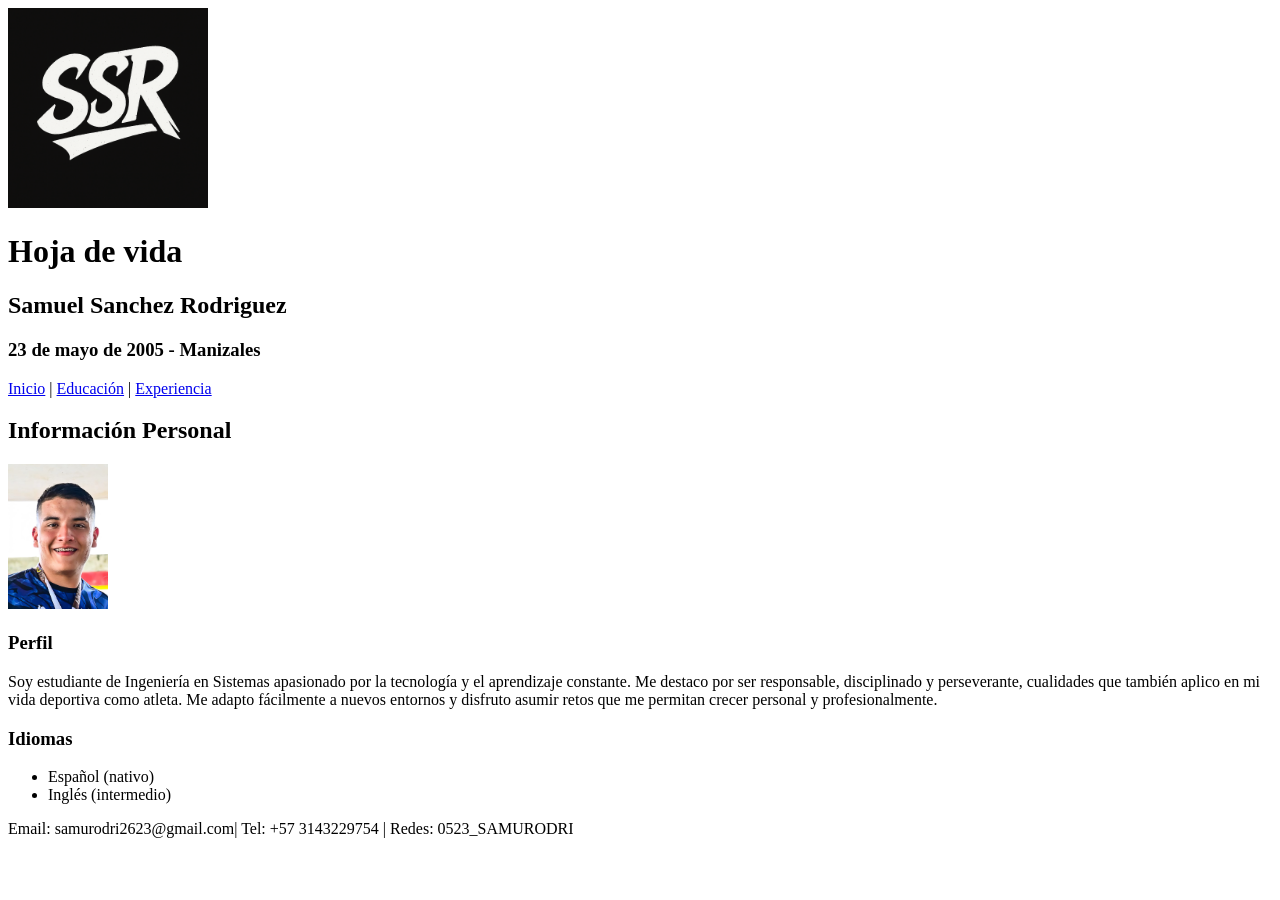
==== index.html @ 2e8f73bb "Prog4" ====
<!DOCTYPE html>
<html lang="es">
<head>
  <meta charset="UTF-8">
  <meta name="viewport" content="width =device-width, initial-scale=1"/>
  <title> Hoja de vida</title>
</head>
<body>
  <!-- Logo -->
  <img src="assets/logo.jpg" alt="Logo samu" width="200">

  <!-- Título -->
  <h1>Hoja de vida</h1>

  <!-- Datos personales -->
  <h2>Samuel Sanchez Rodriguez</h2>
  <h3>23 de mayo de 2005 - Manizales </h3>

  <!-- Menú -->
  <nav>
    <a href="#">Inicio</a> |
    <a href="../Prog4/education.html">Educación</a> |
    <a href="../Prog4/experiencias.html">Experiencia</a>
  </nav>

  <!-- Información personal -->
  <h2>Información Personal</h2>
  <img src="assets/Foto perfil .jpg" alt="Foto de perfil" width="100">

  <h3>Perfil</h3>
  <p>
   Soy estudiante de Ingeniería en Sistemas apasionado por la tecnología y el aprendizaje constante. 
   Me destaco por ser responsable, disciplinado y perseverante, cualidades que también aplico en mi vida deportiva como atleta. 
   Me adapto fácilmente a nuevos entornos y disfruto asumir retos que me permitan crecer personal y profesionalmente.

  </p>

  <h3>Idiomas</h3>
  <ul>
    <li>Español (nativo)</li>
    <li>Inglés (intermedio)</li>
  </ul>

  <!-- Pie de página -->
  <footer>
    <p>Email: samurodri2623@gmail.com|
    Tel: +57 3143229754 | Redes: 0523_SAMURODRI</p>
  </footer>
</body>
</html>
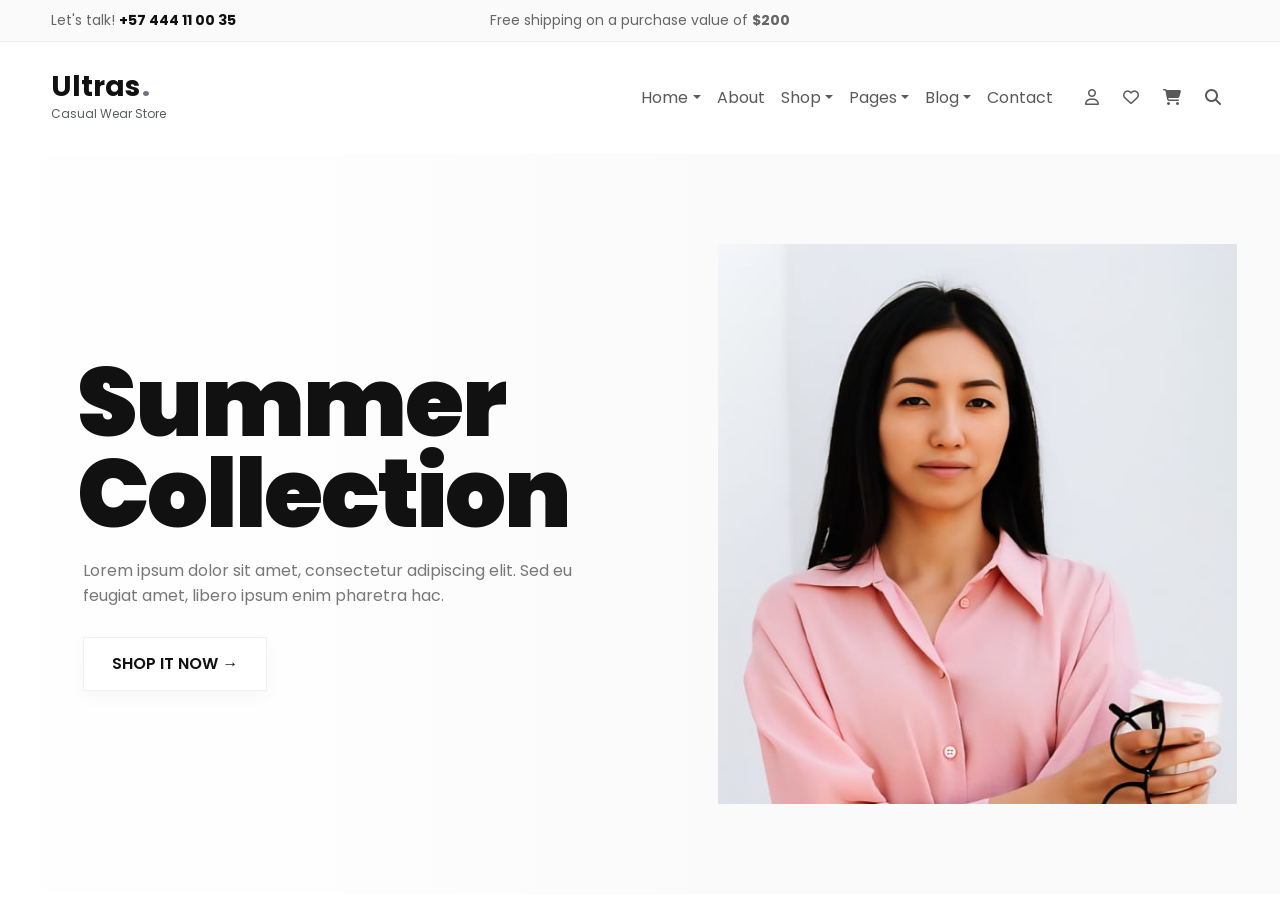
==== commit 66afacc5: "EXAMEN SAMU" ====
--- a/index.html
+++ b/index.html
@@ -1,50 +1,117 @@
 <!DOCTYPE html>
-<html lang="es">
+<html lang="en">
 <head>
   <meta charset="UTF-8">
-  <meta name="viewport" content="width =device-width, initial-scale=1"/>
-  <title> Hoja de vida</title>
+  <meta name="viewport" content="width=device-width, initial-scale=1.0">
+  <meta name="author" content="Samuel Sánchez">
+  <meta name="description" content="Ultras. Casual Wear Store - Summer Collection">
+  <title>Ultras. Casual Wear Store</title>
+
+  <!-- Bootstrap -->
+  <link href="https://cdn.jsdelivr.net/npm/bootstrap@5.3.0/dist/css/bootstrap.min.css" rel="stylesheet">
+
+  <!-- Iconos -->
+  <link rel="stylesheet" href="https://cdnjs.cloudflare.com/ajax/libs/font-awesome/6.5.0/css/all.min.css">
+
+  <!-- Fuente: Poppins (para tipografía similar al demo) -->
+  <link href="https://fonts.googleapis.com/css2?family=Poppins:wght@300;400;600;700;900&display=swap" rel="stylesheet">
+
+  <!-- Estilos personalizados -->
+  <link rel="stylesheet" href="css/styles.css">
 </head>
+
 <body>
-  <!-- Logo -->
-  <img src="assets/logo.jpg" alt="Logo samu" width="200">
+  <!-- HEADER SUPERIOR -->
+  <header class="header-top">
+    <div class="header-container">
+      <span class="header-top__contact">
+        Let's talk! <strong>+57 444 11 00 35</strong>
+      </span>
+      <span class="header-top__info">
+        Free shipping on a purchase value of <strong>$200</strong>
+      </span>
+    </div>
+  </header>
 
-  <!-- Título -->
-  <h1>Hoja de vida</h1>
+  <!-- NAVBAR PRINCIPAL -->
+  <nav class="navbar navbar-expand-lg navbar-light bg-white">
+    <div class="container nav-inner">
+      <a class="navbar-brand brand-block" href="#">
+        <div class="logo">
+          <h3 class="logo-title fw-bold m-0">Ultras<span class="dot text-secondary">.</span></h3>
+          <div class="logo-sub text-muted small">Casual Wear Store</div>
+        </div>
+      </a>
 
-  <!-- Datos personales -->
-  <h2>Samuel Sanchez Rodriguez</h2>
-  <h3>23 de mayo de 2005 - Manizales </h3>
+      <button class="navbar-toggler" type="button" data-bs-toggle="collapse" data-bs-target="#navbarNav" aria-controls="navbarNav" aria-expanded="false" aria-label="Toggle navigation">
+        <span class="navbar-toggler-icon"></span>
+      </button>
 
-  <!-- Menú -->
-  <nav>
-    <a href="#">Inicio</a> |
-    <a href="../Prog4/education.html">Educación</a> |
-    <a href="../Prog4/experiencias.html">Experiencia</a>
+      <div class="collapse navbar-collapse justify-content-end align-items-center" id="navbarNav">
+        <ul class="navbar-nav align-items-center">
+          <li class="nav-item dropdown">
+            <a class="nav-link dropdown-toggle" href="#" id="homeDropdown" role="button" data-bs-toggle="dropdown" aria-expanded="false">Home</a>
+            <ul class="dropdown-menu" aria-labelledby="homeDropdown">
+              <li><a class="dropdown-item" href="#">Main</a></li>
+              <li><a class="dropdown-item" href="#">Minimal</a></li>
+            </ul>
+          </li>
+
+          <li class="nav-item"><a class="nav-link" href="#">About</a></li>
+
+          <li class="nav-item dropdown">
+            <a class="nav-link dropdown-toggle" href="#" id="shopDropdown" role="button" data-bs-toggle="dropdown" aria-expanded="false">Shop</a>
+            <ul class="dropdown-menu" aria-labelledby="shopDropdown">
+              <li><a class="dropdown-item" href="#">Products</a></li>
+              <li><a class="dropdown-item" href="#">Categories</a></li>
+            </ul>
+          </li>
+
+          <li class="nav-item dropdown">
+            <a class="nav-link dropdown-toggle" href="#" id="pagesDropdown" role="button" data-bs-toggle="dropdown" aria-expanded="false">Pages</a>
+            <ul class="dropdown-menu" aria-labelledby="pagesDropdown">
+              <li><a class="dropdown-item" href="#">Login</a></li>
+              <li><a class="dropdown-item" href="#">Register</a></li>
+            </ul>
+          </li>
+
+          <li class="nav-item dropdown">
+            <a class="nav-link dropdown-toggle" href="#" id="blogDropdown" role="button" data-bs-toggle="dropdown" aria-expanded="false">Blog</a>
+            <ul class="dropdown-menu" aria-labelledby="blogDropdown">
+              <li><a class="dropdown-item" href="#">Latest</a></li>
+              <li><a class="dropdown-item" href="#">Trends</a></li>
+            </ul>
+          </li>
+
+          <li class="nav-item"><a class="nav-link" href="#">Contact</a></li>
+
+          <!-- Iconos derecha -->
+          <li class="nav-item ms-3"><a class="nav-link" href="#"><i class="fa-regular fa-user"></i></a></li>
+          <li class="nav-item ms-2"><a class="nav-link" href="#"><i class="fa-regular fa-heart"></i></a></li>
+          <li class="nav-item ms-2"><a class="nav-link" href="#"><i class="fa-solid fa-cart-shopping"></i></a></li>
+          <li class="nav-item ms-2"><a class="nav-link" href="#"><i class="fa-solid fa-magnifying-glass"></i></a></li>
+        </ul>
+      </div>
+    </div>
   </nav>
 
-  <!-- Información personal -->
-  <h2>Información Personal</h2>
-  <img src="assets/Foto perfil .jpg" alt="Foto de perfil" width="100">
+  <!-- HERO SECTION (imagen COMO FONDO detrás del texto) -->
+  <section class="hero">
+    <div class="hero-inner container">
+      <div class="hero-text">
+        <h1 class="hero-title">Summer<br>Collection</h1>
+        <p class="hero-desc">
+          Lorem ipsum dolor sit amet, consectetur adipiscing elit. Sed eu feugiat amet, libero ipsum enim pharetra hac.
+        </p>
+        <a class="btn-cta" href="#">SHOP IT NOW →</a>
+      </div>
 
-  <h3>Perfil</h3>
-  <p>
-   Soy estudiante de Ingeniería en Sistemas apasionado por la tecnología y el aprendizaje constante. 
-   Me destaco por ser responsable, disciplinado y perseverante, cualidades que también aplico en mi vida deportiva como atleta. 
-   Me adapto fácilmente a nuevos entornos y disfruto asumir retos que me permitan crecer personal y profesionalmente.
+      <!-- elemento vacío cuya imagen se aplica desde CSS como background -->
+      <div class="hero-visual" aria-hidden="true"></div>
+    </div>
+  </section>
 
-  </p>
-
-  <h3>Idiomas</h3>
-  <ul>
-    <li>Español (nativo)</li>
-    <li>Inglés (intermedio)</li>
-  </ul>
-
-  <!-- Pie de página -->
-  <footer>
-    <p>Email: samurodri2623@gmail.com|
-    Tel: +57 3143229754 | Redes: 0523_SAMURODRI</p>
-  </footer>
+  <!-- Bootstrap JS -->
+  <script src="https://cdn.jsdelivr.net/npm/bootstrap@5.3.0/dist/js/bootstrap.bundle.min.js"></script>
 </body>
-</html>+</html>
--- a/css/styles.css
+++ b/css/styles.css
@@ -0,0 +1,72 @@
+/* RESET */
+*{margin:0;padding:0;box-sizing:border-box}
+html,body{height:100%}
+body{font-family: 'Poppins', "Helvetica Neue", Arial, sans-serif;color:#111;background:#fff}
+
+/* HEADER SUPERIOR */
+.header-top{background:#fafafa;border-bottom:1px solid #eee;font-size:14px;color:#666}
+.header-container{width:92%;max-width:1200px;margin:0 auto;display:flex;align-items:center;justify-content:flex-start;position:relative;padding:10px 0}
+.header-top__contact{z-index:3}
+.header-top__contact strong{color:#111}
+.header-top__info{position:absolute;left:50%;transform:translateX(-50%);z-index:2;color:#666}
+
+/* NAVBAR / LOGO */
+.nav-inner{width:92%;max-width:1200px;margin:0 auto;padding:18px 0;display:flex;align-items:center;justify-content:space-between}
+.brand-block{text-decoration:none;color:inherit}
+.logo{display:flex;flex-direction:column;align-items:flex-start}
+.logo-title{font-size:28px;font-weight:800;line-height:1;margin:0}
+.logo .dot{color:#cfcfcf;margin-left:2px}
+.logo-sub{font-size:12px;color:#888;margin-top:4px}
+
+/* HERO */
+.hero{position:relative;overflow:hidden;background:#fafafa;padding:90px 0;min-height:560px}
+.hero-inner{width:92%;max-width:1200px;margin:0 auto;display:grid;grid-template-columns:55% 45%;align-items:center;gap:20px;position:relative;min-height:560px}
+.hero-text{z-index:6;max-width:560px;padding-left:20px}
+
+/* typography big */
+.hero-title{font-size:96px;font-weight:900;line-height:0.95;color:#111;margin-bottom:18px;letter-spacing:-2px;margin-left:-6px}
+.hero-desc{font-size:16px;color:#777;line-height:1.6;margin-bottom:28px;max-width:520px}
+.btn-cta{display:inline-block;background:#fff;padding:14px 28px;text-decoration:none;border:1px solid rgba(0,0,0,0.06);color:#111;font-weight:600;box-shadow:0 6px 18px rgba(0,0,0,0.03)}
+
+/* hero image as background on the right
+   The image file in your project root is "Imagen 1.jpg".
+   CSS file is css/styles.css so path to that image is ../Imagen 1.jpg */
+.hero-visual{position:relative;/* now sits in the grid's right column */width:100%;height:100%;min-height:560px;background-image:url("../img/imagen1.jpg");background-repeat:no-repeat;background-position:center right;background-size:cover;z-index:1}
+
+/* ensure the visual covers minimum area on very wide screens and stays responsive */
+@media (min-width:1600px){
+  .hero-visual{width:50%}
+}
+
+/* overlay (máscara blanca en la izquierda para legibilidad) */
+.hero::before{content:"";position:absolute;left:0;top:0;bottom:0;width:58%;background:linear-gradient(90deg,rgba(255,255,255,0.92) 0%, rgba(255,255,255,0.78) 40%, rgba(255,255,255,0) 100%);z-index:3;pointer-events:none}
+
+/* responsive */
+@media (max-width:1100px){
+  .hero-title{font-size:84px}
+  .hero-inner{grid-template-columns:52% 48%}
+  .hero::before{width:52%}
+}
+/* Larger screens: make title even bigger to match demo */
+@media (min-width:1400px){
+  .hero-title{font-size:110px}
+}
+@media (min-width:1800px){
+  .hero-title{font-size:130px}
+  .hero-inner{grid-template-columns:50% 50%}
+}
+@media (max-width:900px){
+  .nav-inner .logo{align-items:center}
+  .header-container{justify-content:center}
+  .header-top__contact{position:absolute;left:12px;top:10px}
+  .hero-inner{display:block;text-align:center;padding-bottom:50px}
+  .hero-visual{width:100%;height:320px;background-position:center}
+  .hero::before{display:none}
+  .hero-title{font-size:42px;line-height:1.02;margin-left:0}
+  .hero{padding:50px 0;min-height:auto}
+}
+@media (max-width:480px){
+  .hero-title{font-size:34px}
+  .hero-visual{height:260px}
+  .hero-desc{font-size:14px}
+}
